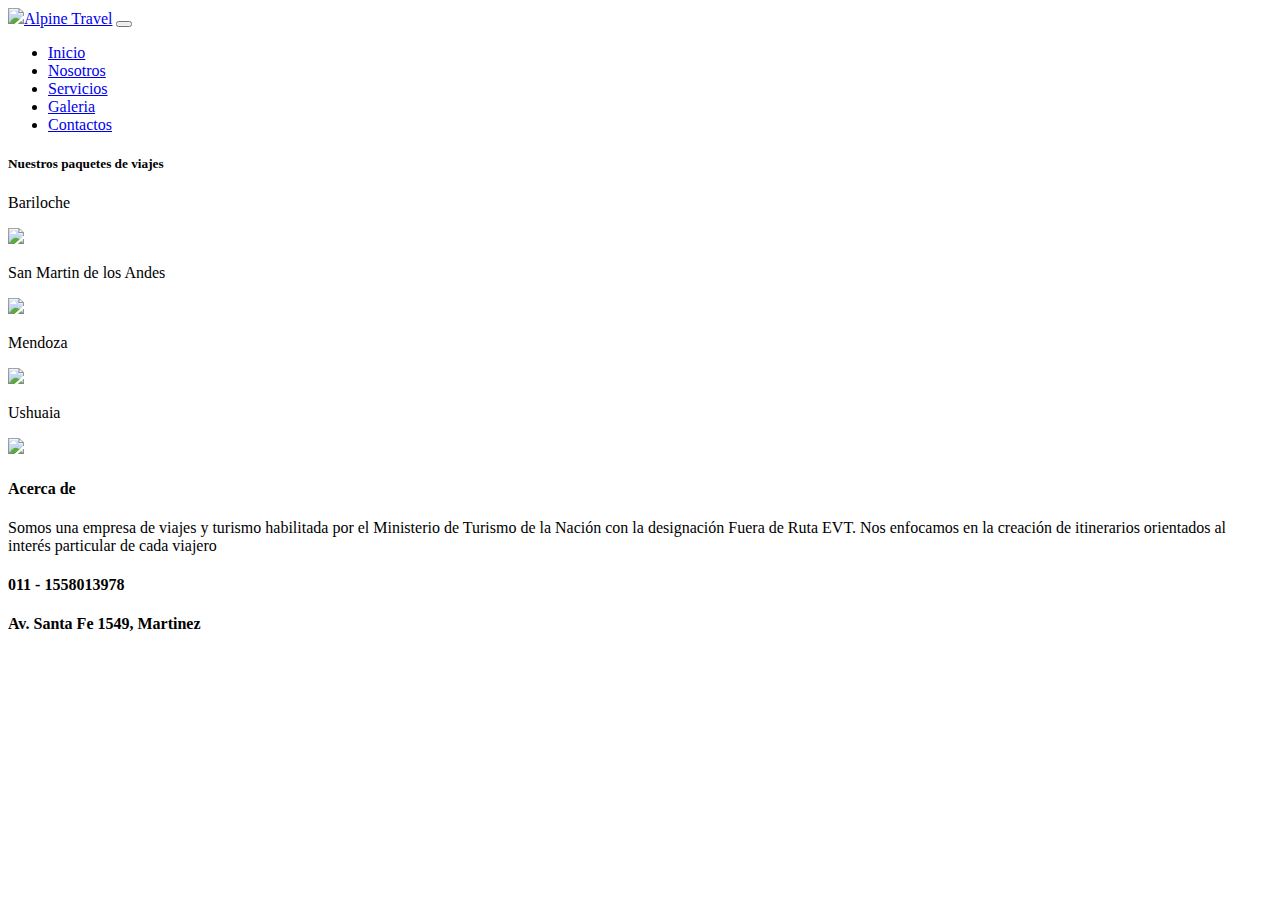
==== pages/servicios.html @ 2ef59b8b "Tercer entrega proyecto final" ====
<!DOCTYPE html>
<html lang="en">
<head>
    <meta charset="UTF-8">
    <meta http-equiv="X-UA-Compatible" content="IE=edge">
    <meta name="viewport" content="width=device-width, initial-scale=1.0">
    <title>Document</title>
    <script src="https://kit.fontawesome.com/0109008932.js" crossorigin="anonymous"></script>
    <link href="https://cdn.jsdelivr.net/npm/bootstrap@5.1.3/dist/css/bootstrap.min.css" rel="stylesheet" integrity="sha384-1BmE4kWBq78iYhFldvKuhfTAU6auU8tT94WrHftjDbrCEXSU1oBoqyl2QvZ6jIW3" crossorigin="anonymous">
    <link href="https://cdn.jsdelivr.net/npm/bootstrap@5.1.3/dist/css/bootstrap.min.css" rel="stylesheet" integrity="sha384-1BmE4kWBq78iYhFldvKuhfTAU6auU8tT94WrHftjDbrCEXSU1oBoqyl2QvZ6jIW3" crossorigin="anonymous">
    <link rel="stylesheet" href="../assets/css/style.css">
</head>
<body class="bodynosotros container-fluid">
    <header>
        <nav class="navbar navbar-expand-lg navbar navbar-dark bg-dark">
            <div class="container-fluid">
                <img src="../img/LOGO.png" class="logo"><a class="navbar-brand" href="#">Alpine Travel</a> 
              <button class="navbar-toggler" type="button" data-bs-toggle="collapse" data-bs-target="#navbarNav" aria-controls="navbarNav" aria-expanded="false" aria-label="Toggle navigation">
                <span class="navbar-toggler-icon"></span>
              </button>
              <div class="collapse navbar-collapse" id="navbarNav">
                <ul class="navbar-nav">
                  <li class="nav-item">
                    <a class="nav-link active" aria-current="page" href="../index.html">Inicio</a>
                  </li>
                  <li class="nav-item">
                    <a class="nav-link active" href="../pages/nosotros.html">Nosotros</a>
                  </li>
                  <li class="nav-item">
                    <a class="nav-link active" href="./servicios.html">Servicios</a>
                  </li>
                  <li class="nav-item">
                    <a class="nav-link active" href="../pages/galeria.html">Galeria</a>
                  </li>
                  <li class="nav-item">
                    <a class="nav-link active" href="../pages/contactos.html">Contactos</a>
                  </li>
                  
                  </li>
                </ul>
              </div>
            </div>
          </nav>
    </header>
    <main class="mainparrafo">
        <section class="d-flex flex-column text-center">
            <h5 class="p-2">Nuestros paquetes de viajes </h5>
            <p>Bariloche</p>
            <div><img class="img-fluid" src="/img/Bariloche.jpg"></div>
        </section>
        <section class="d-flex flex-column text-center">
            <p>San Martin de los Andes</p>
            <div><img class="img-fluid" src="/img/San Martin de los Andes.jpg"></div>
        </section>
        <section class="d-flex flex-column text-center">
            <p>Mendoza</p>
            <div><img class="img-fluid" src="/img/Mendoza.jpg"></div>
        </section>
        <section class="d-flex flex-column text-center p-3">
            <p>Ushuaia</p>
            <div><img class="img-fluid" src="/img/Usuhaia.jpg"></div>
        </section>

        <footer class="text-center p-4">

            <h4>Acerca de</h4>
            <p>Somos una empresa de viajes y turismo habilitada por el Ministerio de Turismo de la Nación con la designación Fuera de Ruta EVT.
      
              Nos enfocamos en la creación de itinerarios orientados al interés particular de cada viajero</p>
            <h4>011 - 1558013978</h4>
            <h4>Av. Santa Fe 1549, Martinez</h4>
      
            <div>
                <i class="fa-brands fa-facebook-f"></i>
                </button><i class="fa-brands fa-instagram"></i>
                <i class="fa-brands fa-whatsapp"></i>
            </div>
      
          </footer>

        <script src="https://cdn.jsdelivr.net/npm/bootstrap@5.1.3/dist/js/bootstrap.bundle.min.js" integrity="sha384-ka7Sk0Gln4gmtz2MlQnikT1wXgYsOg+OMhuP+IlRH9sENBO0LRn5q+8nbTov4+1p" crossorigin="anonymous"></script>
    </main>
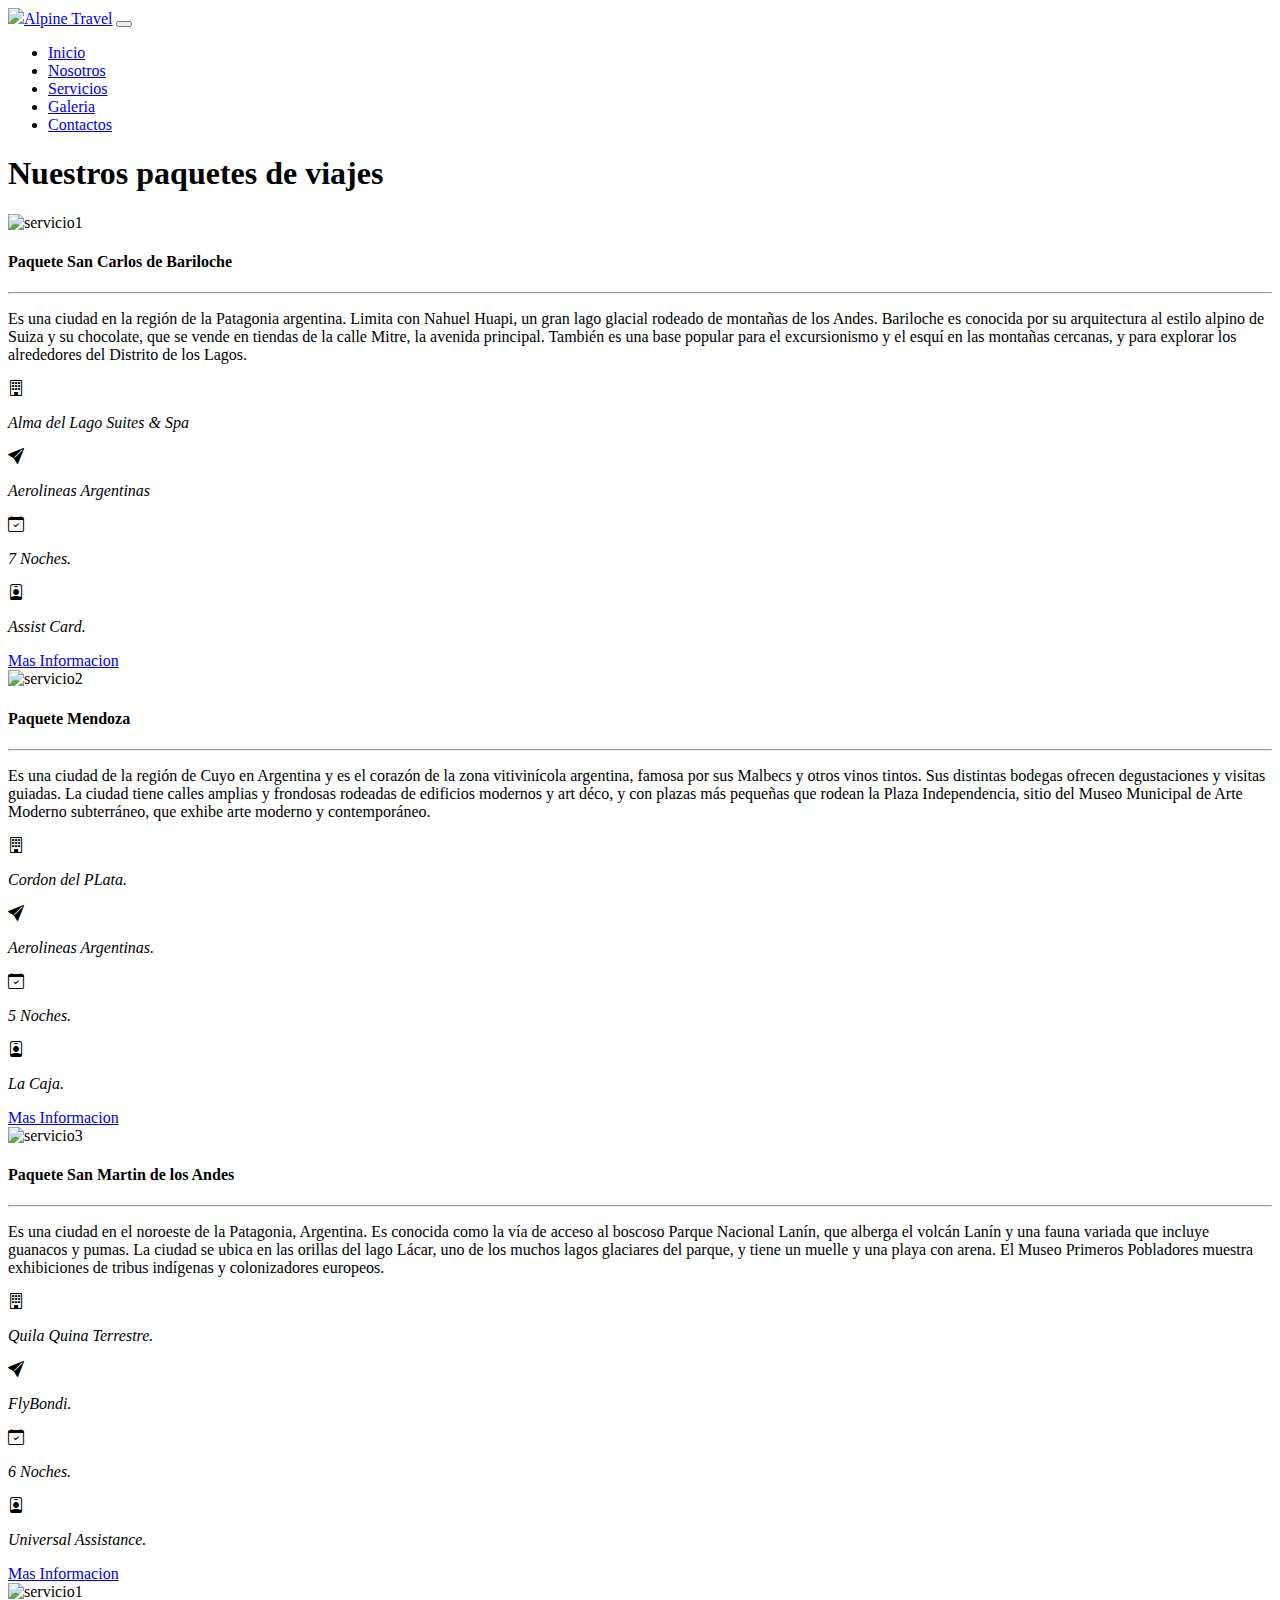
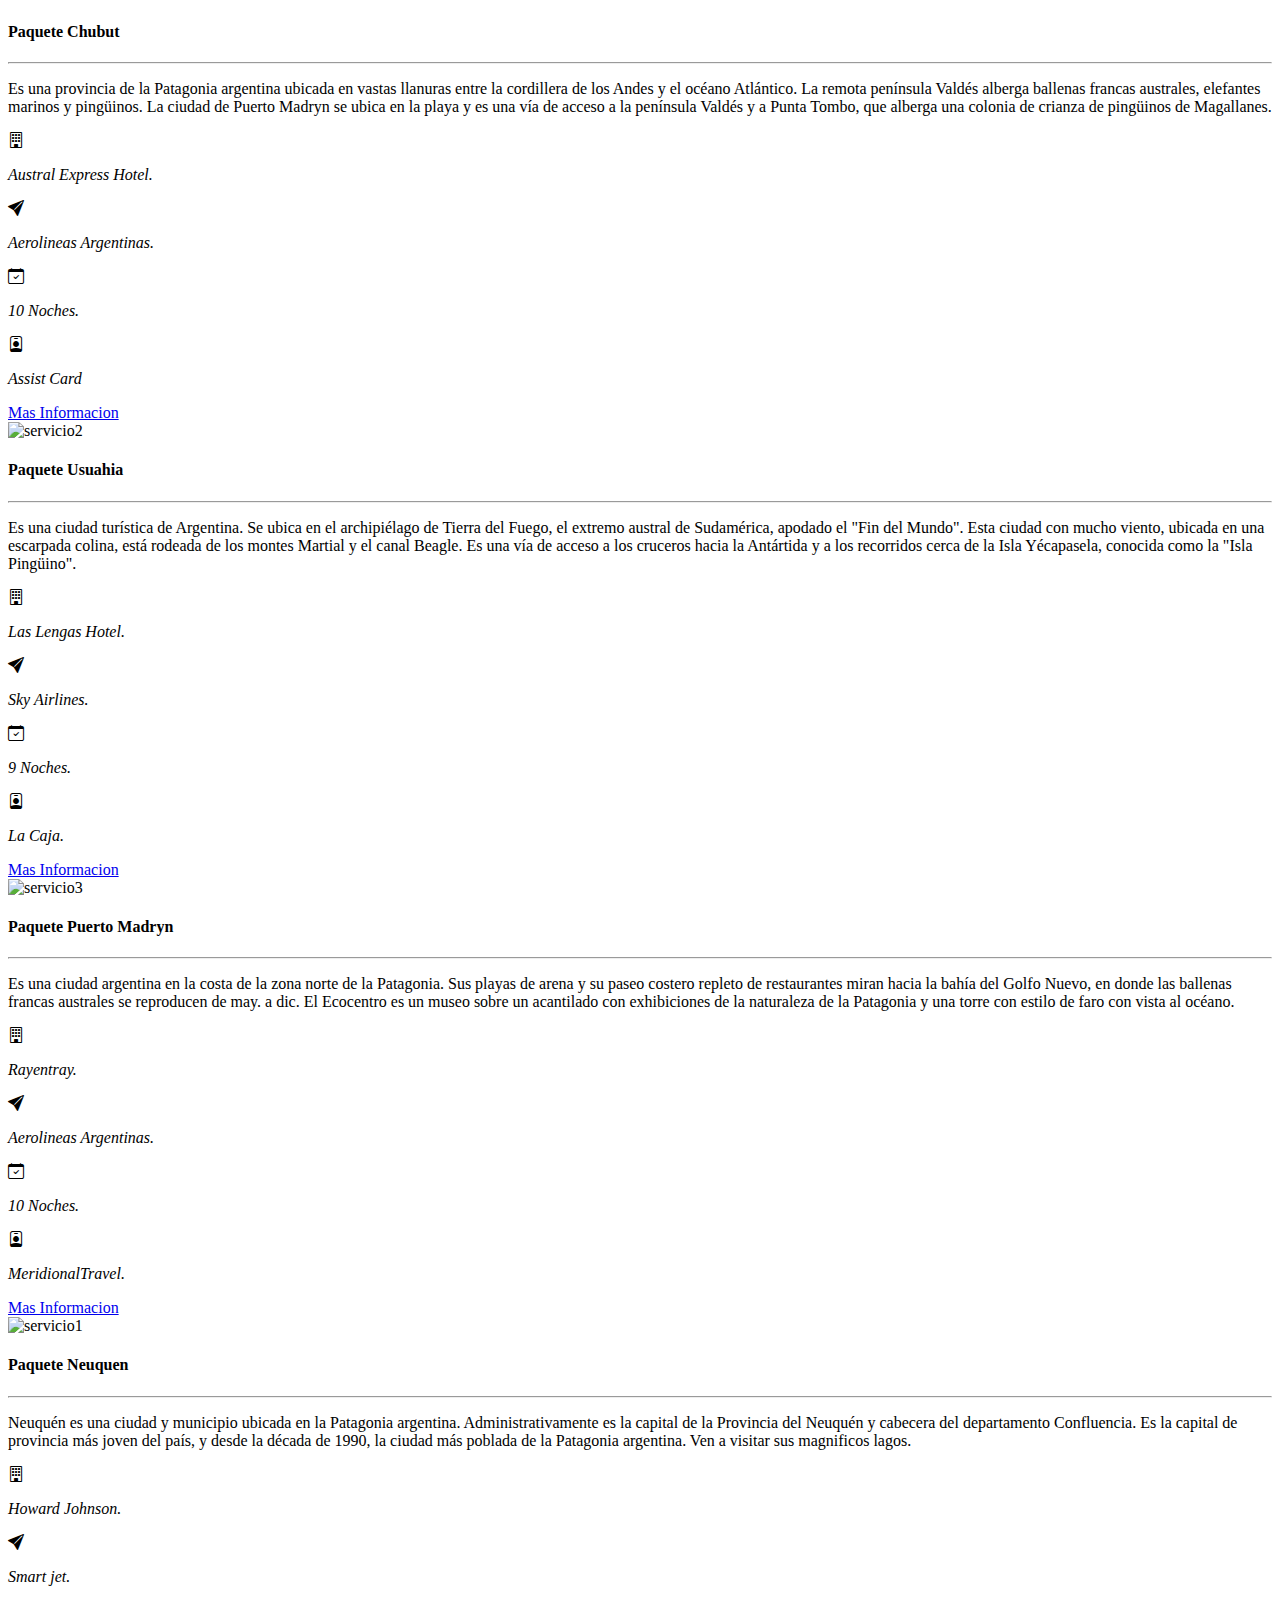
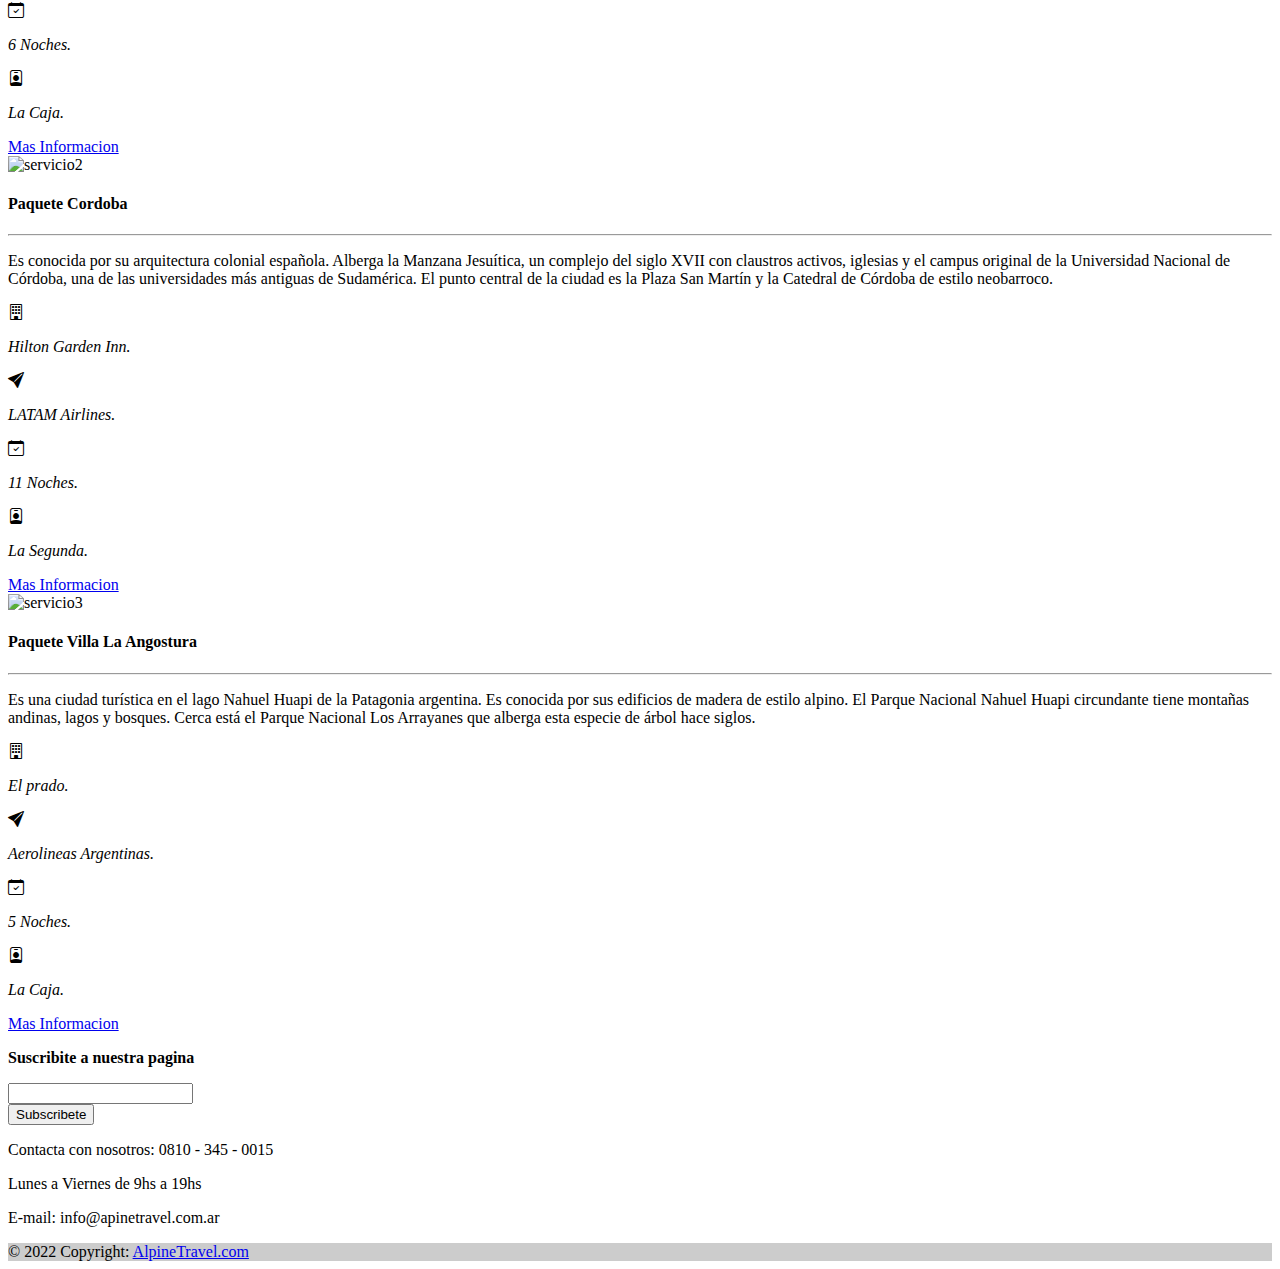
==== commit 5b70e382: "Se agrega SEO" ====
--- a/pages/servicios.html
+++ b/pages/servicios.html
@@ -4,36 +4,38 @@
     <meta charset="UTF-8">
     <meta http-equiv="X-UA-Compatible" content="IE=edge">
     <meta name="viewport" content="width=device-width, initial-scale=1.0">
-    <title>Document</title>
+    <meta name="description" content="Nuestra empresa de viajes ofrece los mejores paquetes de viajes por la Argentina">
+    <title>Alpine Travel</title>
     <script src="https://kit.fontawesome.com/0109008932.js" crossorigin="anonymous"></script>
     <link href="https://cdn.jsdelivr.net/npm/bootstrap@5.1.3/dist/css/bootstrap.min.css" rel="stylesheet" integrity="sha384-1BmE4kWBq78iYhFldvKuhfTAU6auU8tT94WrHftjDbrCEXSU1oBoqyl2QvZ6jIW3" crossorigin="anonymous">
     <link href="https://cdn.jsdelivr.net/npm/bootstrap@5.1.3/dist/css/bootstrap.min.css" rel="stylesheet" integrity="sha384-1BmE4kWBq78iYhFldvKuhfTAU6auU8tT94WrHftjDbrCEXSU1oBoqyl2QvZ6jIW3" crossorigin="anonymous">
+    <link rel="stylesheet" href="https://cdn.jsdelivr.net/npm/bootstrap-icons@1.8.3/font/bootstrap-icons.css">
     <link rel="stylesheet" href="../assets/css/style.css">
 </head>
-<body class="bodynosotros container-fluid">
+<body>
     <header>
         <nav class="navbar navbar-expand-lg navbar navbar-dark bg-dark">
             <div class="container-fluid">
-                <img src="../img/LOGO.png" class="logo"><a class="navbar-brand" href="#">Alpine Travel</a> 
+                <img src="../img/LOGO.png" class="logo"><a class="navbar-brand" href="../index.html">Alpine Travel</a> 
               <button class="navbar-toggler" type="button" data-bs-toggle="collapse" data-bs-target="#navbarNav" aria-controls="navbarNav" aria-expanded="false" aria-label="Toggle navigation">
                 <span class="navbar-toggler-icon"></span>
               </button>
               <div class="collapse navbar-collapse" id="navbarNav">
                 <ul class="navbar-nav">
                   <li class="nav-item">
-                    <a class="nav-link active" aria-current="page" href="../index.html">Inicio</a>
-                  </li>
-                  <li class="nav-item">
-                    <a class="nav-link active" href="../pages/nosotros.html">Nosotros</a>
+                    <a class="nav-link" aria-current="page" href="../index.html">Inicio</a>
+                  </li>
+                  <li class="nav-item">
+                    <a class="nav-link" href="../pages/nosotros.html">Nosotros</a>
                   </li>
                   <li class="nav-item">
                     <a class="nav-link active" href="./servicios.html">Servicios</a>
                   </li>
                   <li class="nav-item">
-                    <a class="nav-link active" href="../pages/galeria.html">Galeria</a>
-                  </li>
-                  <li class="nav-item">
-                    <a class="nav-link active" href="../pages/contactos.html">Contactos</a>
+                    <a class="nav-link" href="../pages/galeria.html">Galeria</a>
+                  </li>
+                  <li class="nav-item">
+                    <a class="nav-link" href="../pages/contactos.html">Contactos</a>
                   </li>
                   
                   </li>
@@ -42,41 +44,239 @@
             </div>
           </nav>
     </header>
-    <main class="mainparrafo">
-        <section class="d-flex flex-column text-center">
-            <h5 class="p-2">Nuestros paquetes de viajes </h5>
-            <p>Bariloche</p>
-            <div><img class="img-fluid" src="/img/Bariloche.jpg"></div>
-        </section>
-        <section class="d-flex flex-column text-center">
-            <p>San Martin de los Andes</p>
-            <div><img class="img-fluid" src="/img/San Martin de los Andes.jpg"></div>
-        </section>
-        <section class="d-flex flex-column text-center">
-            <p>Mendoza</p>
-            <div><img class="img-fluid" src="/img/Mendoza.jpg"></div>
-        </section>
-        <section class="d-flex flex-column text-center p-3">
-            <p>Ushuaia</p>
-            <div><img class="img-fluid" src="/img/Usuhaia.jpg"></div>
-        </section>
-
-        <footer class="text-center p-4">
-
-            <h4>Acerca de</h4>
-            <p>Somos una empresa de viajes y turismo habilitada por el Ministerio de Turismo de la Nación con la designación Fuera de Ruta EVT.
-      
-              Nos enfocamos en la creación de itinerarios orientados al interés particular de cada viajero</p>
-            <h4>011 - 1558013978</h4>
-            <h4>Av. Santa Fe 1549, Martinez</h4>
-      
-            <div>
-                <i class="fa-brands fa-facebook-f"></i>
-                </button><i class="fa-brands fa-instagram"></i>
-                <i class="fa-brands fa-whatsapp"></i>
-            </div>
-      
-          </footer>
-
-        <script src="https://cdn.jsdelivr.net/npm/bootstrap@5.1.3/dist/js/bootstrap.bundle.min.js" integrity="sha384-ka7Sk0Gln4gmtz2MlQnikT1wXgYsOg+OMhuP+IlRH9sENBO0LRn5q+8nbTov4+1p" crossorigin="anonymous"></script>
-    </main>+      <main>
+         <!--DIV CONTNEDOR 1 -->
+        <div class="container text-center mt-5">
+          <h1>Nuestros paquetes de viajes</h1>
+          <div class="row mt-4">
+              <div class="col-sm-12 col-md-4 col-lg-4 py-3">
+                  <div class="card shadow">
+                      <img src="../img/Promo2x1Bariloche.jpg" alt="servicio1" class="card-img-top">
+                      <div class="card-body">
+                          <h4>Paquete San Carlos de Bariloche</h4><hr>
+                          <p>Es una ciudad en la región de la Patagonia argentina. Limita con Nahuel Huapi, un gran lago glacial rodeado de montañas de los Andes. Bariloche es conocida por su arquitectura al estilo alpino de Suiza y su chocolate, que se vende en tiendas de la calle Mitre, la avenida principal. También es una base popular para el excursionismo y el esquí en las montañas cercanas, y para explorar los alrededores del Distrito de los Lagos.</p>
+                          <i class="bi bi-building"><p>Alma del Lago Suites & Spa</p></i>
+                          <i class="bi bi-send-fill"><p>Aerolineas Argentinas</p></i>
+                          <i class="bi bi-calendar-check"><p>7 Noches.</p></i>
+                          <i class="bi bi-person-badge"><p>Assist Card.</p></i>
+                          
+
+                          <a href="https://www.whatsapp.com/" class="btn btn-primary">Mas Informacion</a>
+                      </div>
+                  </div>
+              </div>
+              <div class="col-sm-12 col-md-4 col-lg-4 py-3">
+                  <div class="card shadow">
+                      <img src="../img/PromoMendoza.png" alt="servicio2" class="card-img-top">
+                      <div class="card-body">
+                          <h4>Paquete Mendoza</h4><hr>
+                          <p>Es una ciudad de la región de Cuyo en Argentina y es el corazón de la zona vitivinícola argentina, famosa por sus Malbecs y otros vinos tintos. Sus distintas bodegas ofrecen degustaciones y visitas guiadas. La ciudad tiene calles amplias y frondosas rodeadas de edificios modernos y art déco, y con plazas más pequeñas que rodean la Plaza Independencia, sitio del Museo Municipal de Arte Moderno subterráneo, que exhibe arte moderno y contemporáneo.</p>
+                          <i class="bi bi-building"><p>Cordon del PLata.</p></i>
+                          <i class="bi bi-send-fill"><p>Aerolineas Argentinas.</p></i>
+                          <i class="bi bi-calendar-check"><p>5 Noches.</p></i>
+                          <i class="bi bi-person-badge"><p>La Caja.</p></i>
+                          <a href="https://www.whatsapp.com/" class="btn btn-primary">Mas Informacion</a>
+                      </div>
+                  </div>
+              </div>
+              <div class="col-sm-12 col-md-4 col-lg-4 py-3">
+                  <div class="card shadow">
+                      <img src="../img/SanmartinPre.jpg" alt="servicio3" class="card-img-top">
+                      <div class="card-body">
+                          <h4>Paquete San Martin de los Andes</h4><hr>
+                          <p>Es una ciudad en el noroeste de la Patagonia, Argentina. Es conocida como la vía de acceso al boscoso Parque Nacional Lanín, que alberga el volcán Lanín y una fauna variada que incluye guanacos y pumas. La ciudad se ubica en las orillas del lago Lácar, uno de los muchos lagos glaciares del parque, y tiene un muelle y una playa con arena. El Museo Primeros Pobladores muestra exhibiciones de tribus indígenas y colonizadores europeos.</p>
+                          <i class="bi bi-building"><p>Quila Quina Terrestre.</p></i>
+                          <i class="bi bi-send-fill"><p>FlyBondi.</p></i>
+                          <i class="bi bi-calendar-check"><p>6 Noches.</p></i>
+                          <i class="bi bi-person-badge"><p> Universal Assistance.</p></i>
+                          <a href="https://www.whatsapp.com/" class="btn btn-primary">Mas Informacion</a>
+                      </div>
+                  </div>
+              </div>
+          </div>
+      </div>
+     <!--DIV CONTNEDOR 2 -->
+
+     <div class="container text-center mt-5">
+      <div class="row mt-4">
+          <div class="col-sm-12 col-md-4 col-lg-4 py-3">
+              <div class="card shadow">
+                  <img src="../img/PromoFamiliaChubut.png" alt="servicio1" class="card-img-top">
+                  <div class="card-body">
+                      <h4>Paquete Chubut</h4><hr>
+                      <p>Es una provincia de la Patagonia argentina ubicada en vastas llanuras entre la cordillera de los Andes y el océano Atlántico. La remota península Valdés alberga ballenas francas australes, elefantes marinos y pingüinos. La ciudad de Puerto Madryn se ubica en la playa y es una vía de acceso a la península Valdés y a Punta Tombo, que alberga una colonia de crianza de pingüinos de Magallanes.</p>
+                      <i class="bi bi-building"><p>Austral Express Hotel.</p></i>
+                          <i class="bi bi-send-fill"><p>Aerolineas Argentinas.</p></i>
+                          <i class="bi bi-calendar-check"><p>10 Noches.</p></i>
+                          <i class="bi bi-person-badge"><p>Assist Card</p></i>
+                          <a href="https://www.whatsapp.com/" class="btn btn-primary">Mas Informacion</a>
+                  </div>
+              </div>
+          </div>
+          <div class="col-sm-12 col-md-4 col-lg-4 py-3">
+              <div class="card shadow">
+                  <img src="../img/PromoUsuahia.jpg" alt="servicio2" class="card-img-top">
+                  <div class="card-body">
+                      <h4>Paquete Usuahia</h4><hr>
+                      <p>Es una ciudad turística de Argentina. Se ubica en el archipiélago de Tierra del Fuego, el extremo austral de Sudamérica, apodado el "Fin del Mundo". Esta ciudad con mucho viento, ubicada en una escarpada colina, está rodeada de los montes Martial y el canal Beagle. Es una vía de acceso a los cruceros hacia la Antártida y a los recorridos cerca de la Isla Yécapasela, conocida como la "Isla Pingüino".</p>
+                          <i class="bi bi-building"><p>Las Lengas Hotel.</p></i>
+                          <i class="bi bi-send-fill"><p>Sky Airlines.</p></i>
+                          <i class="bi bi-calendar-check"><p>9 Noches.</p></i>
+                          <i class="bi bi-person-badge"><p>La Caja.</p></i>
+                          <a href="https://www.whatsapp.com/" class="btn btn-primary">Mas Informacion</a>
+                  </div>
+              </div>
+          </div>
+          <div class="col-sm-12 col-md-4 col-lg-4 py-3">
+              <div class="card shadow">
+                  <img src="../img/PromoMadryn.jpg" alt="servicio3" class="card-img-top">
+                  <div class="card-body">
+                      <h4>Paquete Puerto Madryn</h4><hr>
+                      <p>Es una ciudad argentina en la costa de la zona norte de la Patagonia. Sus playas de arena y su paseo costero repleto de restaurantes miran hacia la bahía del Golfo Nuevo, en donde las ballenas francas australes se reproducen de may. a dic. El Ecocentro es un museo sobre un acantilado con exhibiciones de la naturaleza de la Patagonia y una torre con estilo de faro con vista al océano.</p>
+                          <i class="bi bi-building"><p>Rayentray.</p></i>
+                          <i class="bi bi-send-fill"><p>Aerolineas Argentinas.</p></i>
+                          <i class="bi bi-calendar-check"><p>10 Noches.</p></i>
+                          <i class="bi bi-person-badge"><p>MeridionalTravel.</p></i>
+                          <a href="https://www.whatsapp.com/" class="btn btn-primary">Mas Informacion</a>
+                  </div>
+              </div>
+          </div>
+      </div>
+  </div>
+<!--DIV CONTNEDOR 3 -->
+
+<div class="container text-center mt-5">
+  <div class="row mt-4">
+      <div class="col-sm-12 col-md-4 col-lg-4 py-3">
+          <div class="card shadow">
+              <img src="../img/PromoNeuquen.jpg" alt="servicio1" class="card-img-top">
+              <div class="card-body">
+                  <h4>Paquete Neuquen</h4><hr>
+                  <p>Neuquén es una ciudad y municipio ubicada en la Patagonia argentina. Administrativamente es la capital de la Provincia del Neuquén y cabecera del departamento Confluencia. Es la capital de provincia más joven del país​, y desde la década de 1990, la ciudad más poblada de la Patagonia argentina. Ven a visitar sus magnificos lagos.</p>
+                    <i class="bi bi-building"><p>Howard Johnson.</p></i>
+                    <i class="bi bi-send-fill"><p>Smart jet.</p></i>
+                    <i class="bi bi-calendar-check"><p>6 Noches.</p></i>
+                    <i class="bi bi-person-badge"><p>La Caja.</p></i>
+                    <a href="https://www.whatsapp.com/" class="btn btn-primary">Mas Informacion</a>
+              </div>
+          </div>
+      </div>
+      <div class="col-sm-12 col-md-4 col-lg-4 py-3">
+          <div class="card shadow">
+              <img src="../img/PromoCordoba.jpg" alt="servicio2" class="card-img-top">
+              <div class="card-body">
+                  <h4>Paquete Cordoba</h4><hr>
+                  <p> Es conocida por su arquitectura colonial española. Alberga la Manzana Jesuítica, un complejo del siglo XVII con claustros activos, iglesias y el campus original de la Universidad Nacional de Córdoba, una de las universidades más antiguas de Sudamérica. El punto central de la ciudad es la Plaza San Martín y la Catedral de Córdoba de estilo neobarroco.</p>
+                    <i class="bi bi-building"><p>Hilton Garden Inn.</p></i>
+                    <i class="bi bi-send-fill"><p>LATAM Airlines.</p></i>
+                    <i class="bi bi-calendar-check"><p>11 Noches.</p></i>
+                    <i class="bi bi-person-badge"><p>La Segunda.</p></i>
+                    <a href="https://www.whatsapp.com/" class="btn btn-primary">Mas Informacion</a>
+              </div>
+          </div>
+      </div>
+      <div class="col-sm-12 col-md-4 col-lg-4 py-3">
+          <div class="card shadow">
+              <img src="../img/PromoAngostura.jpg" alt="servicio3" class="card-img-top">
+              <div class="card-body">
+                  <h4>Paquete Villa La Angostura </h4><hr>
+                  <p>Es una ciudad turística en el lago Nahuel Huapi de la Patagonia argentina. Es conocida por sus edificios de madera de estilo alpino. El Parque Nacional Nahuel Huapi circundante tiene montañas andinas, lagos y bosques. Cerca está el Parque Nacional Los Arrayanes que alberga esta especie de árbol hace siglos. </p>
+                    <i class="bi bi-building"><p>El prado.</p></i>
+                    <i class="bi bi-send-fill"><p>Aerolineas Argentinas.</p></i>
+                    <i class="bi bi-calendar-check"><p>5 Noches.</p></i>
+                    <i class="bi bi-person-badge"><p>La Caja.</p></i>
+                    <a href="https://www.whatsapp.com/" class="btn btn-primary">Mas Informacion</a>
+              </div>
+          </div>
+      </div>
+  </div>
+</div>
+
+      </main>    
+
+        <footer class="bg-dark text-center text-white">
+          <!-- Grid container -->
+          <div class="container p-4">
+        
+            <!-- Section: Social media -->
+            <section class="mb-4">
+              <!-- Facebook -->
+              <a class="btn btn-primary btn-floating m-1" style="background-color: #3b5998" href="https://www.facebook.com/" role="button"><i class="fab fa-facebook-f"></i></a>
+        
+              <!-- Twitter -->
+              <a class="btn btn-primary btn-floating m-1" style="background-color: #55acee" href="https://twitter.com/" role="button"><i class="fab fa-twitter"></i></a>
+        
+              <!-- Google -->
+              <a class="btn btn-primary btn-floating m-1" style="background-color: #dd4b39" href="https://mail.google.com/" role="button"><i class="fab fa-google"></i></a>
+        
+              <!-- Instagram -->
+              <a class="btn btn-primary btn-floating m-1" style="background-color: #ac2bac" href="https://www.instagram.com/" role="button"><i class="fab fa-instagram"></i></a>
+        
+              <!-- Linkedin -->
+              <a class="btn btn-primary btn-floating m-1" style="background-color: #0082ca" href="https://www.linkedin.com/" role="button"><i class="fab fa-linkedin-in"></i></a>
+              <!-- Github -->
+              <a class="btn btn-primary btn-floating m-1" style="background-color: #333333" href="https://github.com/" role="button"><i class="fab fa-github"></i></a>
+            </section>
+            <!-- Section: Social media -->
+        
+        
+            <!-- Section: Form -->
+            <section class="">
+              <form action="">
+                <!--Grid row-->
+                <div class="row d-flex justify-content-center">
+                  <!--Grid column-->
+                  <div class="col-auto">
+                    <p class="pt-2">
+                      <strong>Suscribite a nuestra pagina</strong>
+                    </p>
+                  </div>
+                  <!--Grid column-->
+        
+                  <!--Grid column-->
+                  <div class="col-md-5 col-12">
+                    <!-- Email input -->
+                    <div class="form-outline form-white mb-4">
+                      <input type="email" id="form5Example2" class="form-control" />
+                      <label class="form-label" for="form5Example2"></label>
+                    </div>
+                  </div>
+                  <!--Grid column-->
+        
+                  <!--Grid column-->
+                  <div class="col-auto">
+        
+                    <!-- Submit button -->
+                    <button type="submit" class="btn btn-outline-light mb-4">
+                      Subscribete
+                    </button>
+                  </div>
+                  <!--Grid column-->
+                </div>
+                <!--Grid row-->
+              </form>
+            </section>
+            <!-- Section: Form -->
+        
+        
+            <!-- Section: Text -->
+            <section class="mb-4">
+              <p>Contacta con nosotros: 0810 - 345 - 0015</p>
+              <p>Lunes a Viernes de 9hs a 19hs</p>
+              <p>E-mail: info@apinetravel.com.ar</p>
+            </section>
+            <!-- Section: Text -->
+    
+          <!-- Copyright -->
+          <div class="text-center p-3" style="background-color: rgba(0, 0, 0, 0.2)">
+            © 2022 Copyright:
+            <a class="text-white" href="#">AlpineTravel.com</a>
+          </div>
+          <!-- Copyright -->
+        
+        </footer>
+
+        
+    
+        <script src="https://cdn.jsdelivr.net/npm/bootstrap@5.1.3/dist/js/bootstrap.bundle.min.js" integrity="sha384-ka7Sk0Gln4gmtz2MlQnikT1wXgYsOg+OMhuP+IlRH9sENBO0LRn5q+8nbTov4+1p" crossorigin="anonymous"></script>   
+</body>